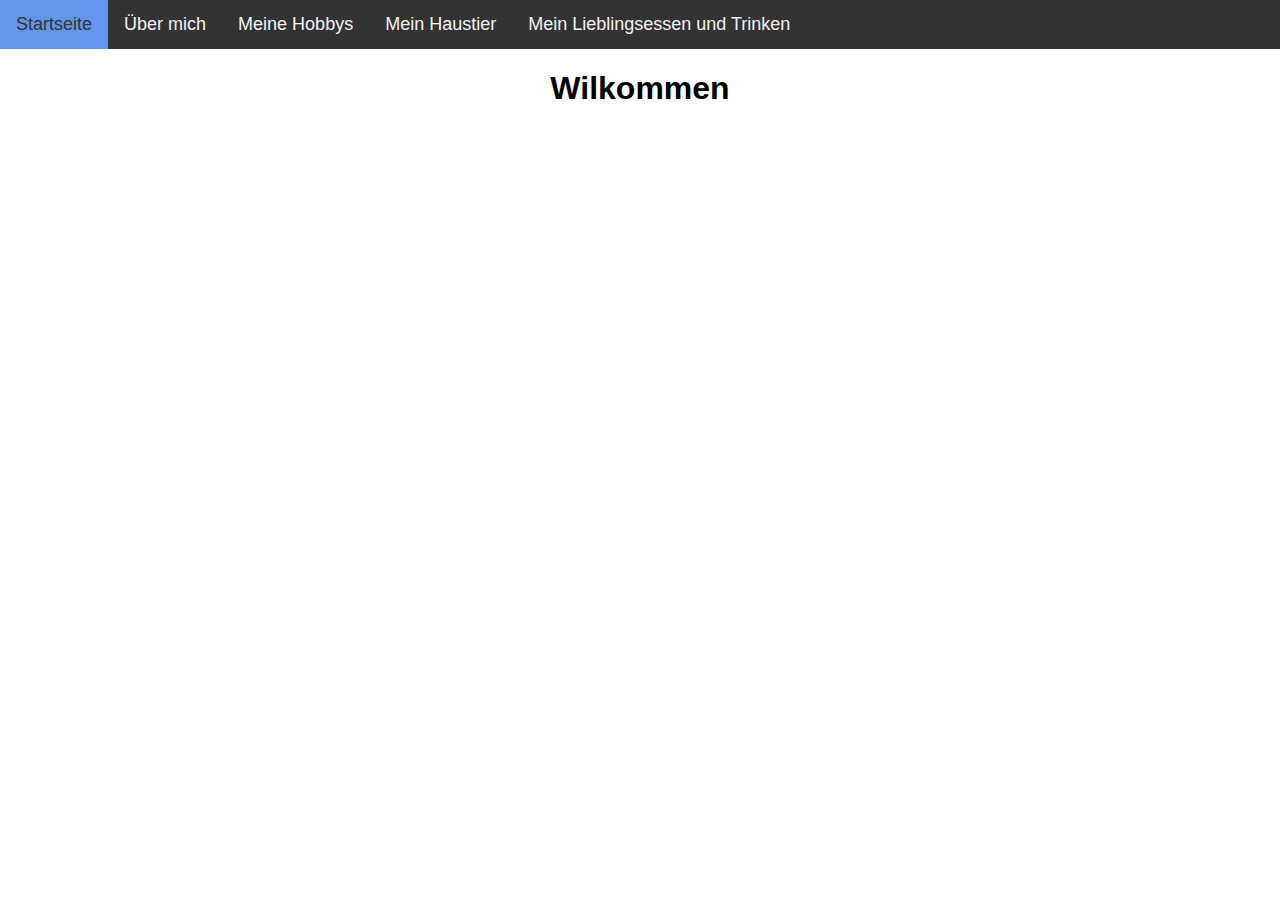
==== index.html @ e51a51d7 "Initial Project Structure" ====
<!DOCTYPE html>
<html lang="de">
  <head>
    <meta charset="UTF-8" />
    <meta name="viewport" content="width=device-width, initial-scale=1.0" />
    <meta http-equiv="X-UA-Compatible" content="ie=edge" />
    <link rel="stylesheet" href="styles/style.css" />
    <title>Startseite</title>
  </head>
  <body>
    <nav class="responsivenav" id="responsivenav">
      <a class="active" href="#index.html">Startseite</a>
      <a href="uebermich.html">Über mich</a>
      <a href="hobbys.html">Meine Hobbys</a>
      <a href="haustier.html">Mein Haustier</a>
      <a href="lieblingsessen_und_trinken.html">Mein Lieblingsessen und Trinken</a>
      <div class="barcontainer" id="barcontainer">
        <div class="bar1"></div>
        <div class="bar2"></div>
        <div class="bar3"></div>
      </div>
    </nav>
    <main>
      <section>
        <h1>Wilkommen</h1>
        <img src="" alt="" />
        <p></p>
      </section>
    </main>
    <script
      src="https://code.jquery.com/jquery-3.4.1.slim.min.js"
      integrity="sha256-pasqAKBDmFT4eHoN2ndd6lN370kFiGUFyTiUHWhU7k8="
      crossorigin="anonymous"
    ></script>
    <script src="scripts/script.js"></script>
  </body>
</html>
---- styles/style.css ----
body {
    margin: 0;
    font-family: Arial, Helvetica, sans-serif;
}

.responsivenav {
    background-color: #333333;
    overflow: hidden;
}

.responsivenav a {
    color: #f2f2f2;
    text-decoration: none;
    font-size: 18px;
    padding: 14px 16px;
    display: block;
    text-align: center;
    float: left;
}

.responsivenav a:hover {
    background-color: #f2f2f2;
    color: #333333;
}

.responsivenav a.active {
    background-color: cornflowerblue;
}

.responsivenav .barcontainer {
    display: none;
    cursor: pointer;
    margin-right: 5px;
    margin-top: 3px;
}

.bar1, .bar2, .bar3 {
    width: 35px;
    height: 5px;
    background-color: #f2f2f2;
    margin: 6px;
    transition: 0.4s;
}

.change .bar1 {
    transform: rotate(-45deg) translate(-9px, 6px);
}

.change .bar2 {
    opacity: 0;
}

.change .bar3 {
    transform: rotate(45deg) translate(-8px, -7px);
}

@media screen and (max-width: 600px) {
    .responsivenav a:not(:first-child) {
    display: none;
    }

    .responsivenav .barcontainer {
        float: right;
        display: block;
    }

    .responsivenav.responsive {
        position: relative;
    }

    .responsivenav.responsive .barcontainer {
        position: absolute;
        right: 0;
        top: 0;
    }

    .responsivenav.responsive a {
        float: none;
        display: block;
    }
}

h1 {
    font-family: Arial;
    text-align: center;
}

p {
    font-family: 'Times New Roman';
    text-align: center;
}
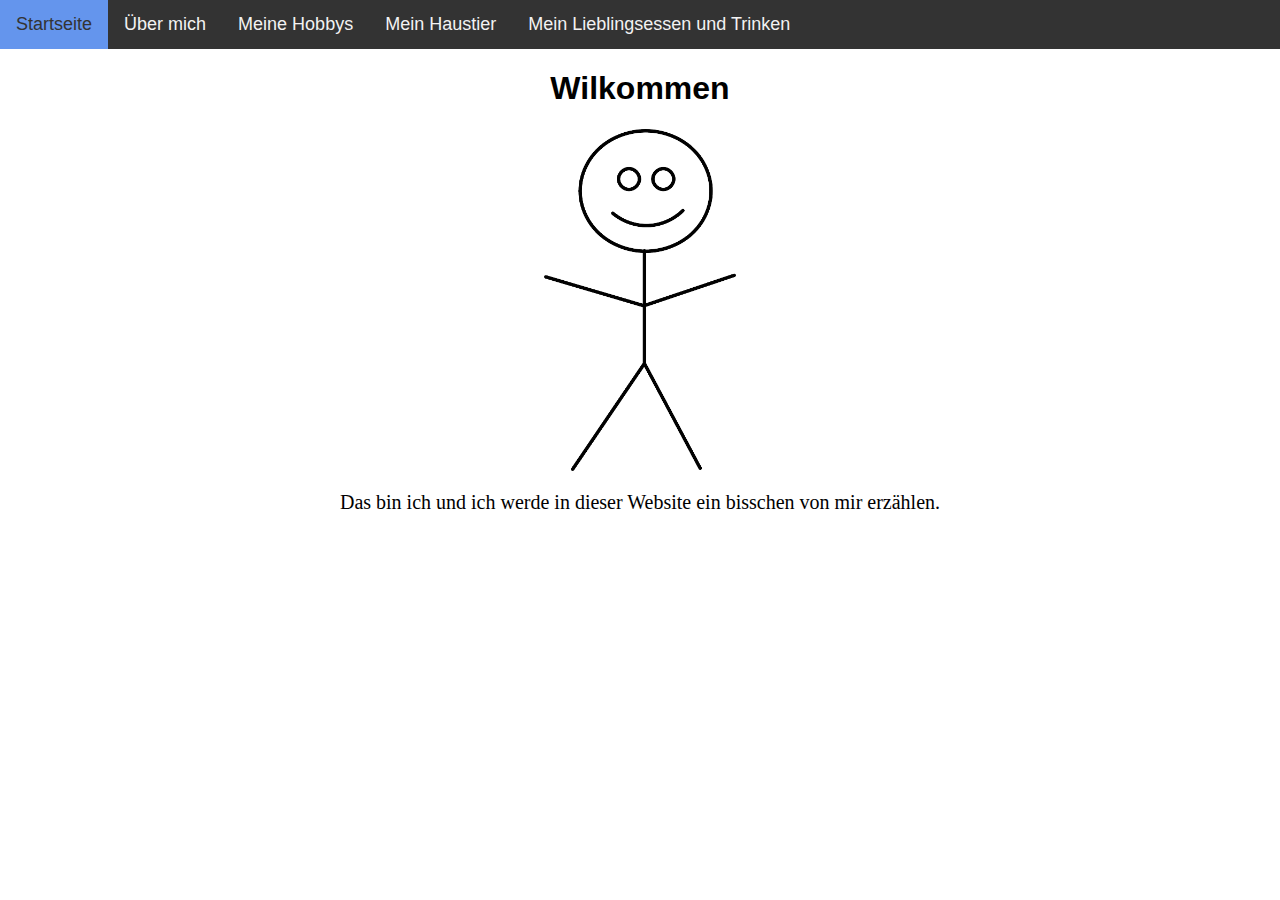
==== commit 1d58f186: "Initial Project Structure" ====
--- a/index.html
+++ b/index.html
@@ -23,8 +23,10 @@
     <main>
       <section>
         <h1>Wilkommen</h1>
-        <img src="" alt="" />
-        <p></p>
+        <div class="center">
+          <img id="strichmännchen" src="img/strichmännchen.jpg" alt="Das ist ein Strichmännchen" />
+        </div>
+        <p>Das bin ich und ich werde in dieser Website ein bisschen von mir erzählen. </p>
       </section>
     </main>
     <script
--- a/styles/style.css
+++ b/styles/style.css
@@ -88,4 +88,19 @@
 p {
     font-family: 'Times New Roman';
     text-align: center;
+    font-size: 20px;
 }
+
+.center { 
+    display: flex; 
+    justify-content: center; 
+    align-items: center;
+}
+
+img {
+    width: 25%;
+}
+
+#strichmännchen {
+    width: 15%;
+}